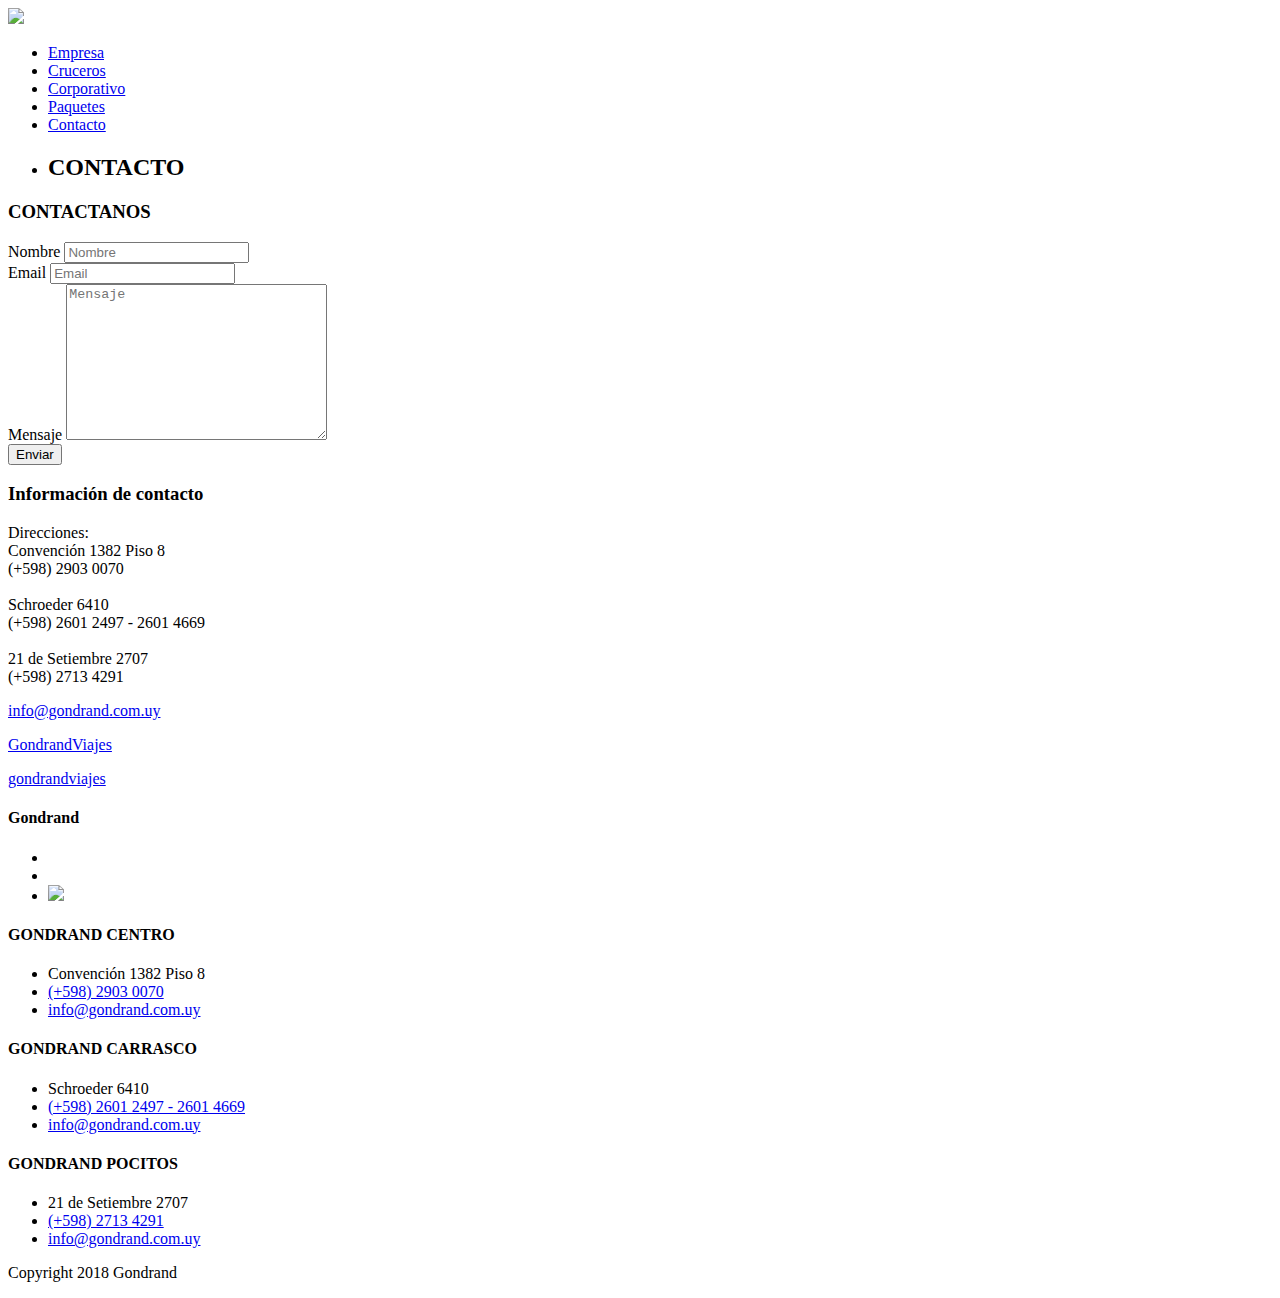
==== contacto.html @ 6433e902 "fixes" ====
<!DOCTYPE HTML>
<html>
	<head>
	<meta charset="utf-8">
	<meta http-equiv="X-UA-Compatible" content="IE=edge">
	<title>Gondrand</title>
	<meta name="viewport" content="width=device-width, initial-scale=1">
	<meta name="description" content="" />
	<meta name="keywords" content="" />
	<meta name="author" content="" />

  <!-- Facebook and Twitter integration -->
	<meta property="og:title" content=""/>
	<meta property="og:image" content=""/>
	<meta property="og:url" content=""/>
	<meta property="og:site_name" content=""/>
	<meta property="og:description" content=""/>
	<meta name="twitter:title" content="" />
	<meta name="twitter:image" content="" />
	<meta name="twitter:url" content="" />
	<meta name="twitter:card" content="" />

	<link href="https://fonts.googleapis.com/css?family=Quicksand:300,400,500,700" rel="stylesheet">
	
	<!-- Animate.css -->
	<link rel="stylesheet" href="css/animate.css">
	<!-- Icomoon Icon Fonts-->
	<link rel="stylesheet" href="css/icomoon.css">
	<!-- Bootstrap  -->
	<link rel="stylesheet" href="css/bootstrap.css">

	<!-- Magnific Popup -->
	<link rel="stylesheet" href="css/magnific-popup.css">

	<!-- Flexslider  -->
	<link rel="stylesheet" href="css/flexslider.css">

	<!-- Owl Carousel -->
	<link rel="stylesheet" href="css/owl.carousel.min.css">
	<link rel="stylesheet" href="css/owl.theme.default.min.css">
	
	<!-- Date Picker -->
	<link rel="stylesheet" href="css/bootstrap-datepicker.css">
	<!-- Flaticons  -->
	<link rel="stylesheet" href="fonts/flaticon/font/flaticon.css">

	<!-- Theme style  -->
	<link rel="stylesheet" href="css/style.css">

	<!-- Modernizr JS -->
	<script src="js/modernizr-2.6.2.min.js"></script>
	<!-- FOR IE9 below -->
	<!--[if lt IE 9]>
	<script src="js/respond.min.js"></script>
	<![endif]-->

	<style>
		@import url('https://fonts.googleapis.com/css?family=Heebo');
	</style>

	</head>
	<body>
		
	<div class="colorlib-loader"></div>

	<div id="page">
		<nav class="colorlib-nav" role="navigation">
			<div class="top-menu">
				<div class="container-fluid">
					<div class="row">
						<div class="col-xs-2">
							<div id="colorlib-logo"><a href="index.html"><img src="images/gondrand_logo_wht.png" width="200px"></a></div>
						</div>
						<div class="col-xs-8 text-right menu-1" >
							<ul>
								<li><a href="empresa.html">Empresa</a></li>
								<li><a href="cruceros.html">Cruceros</a></li>
								<li><a href="corporativo.html">Corporativo</a></li>
								<!--li><a href="gruposdtyt.html">Grupos Dtyt</a></li-->
								<li><a href="paquetes.html">Paquetes</a></li>
								<li class="active"><a href="contacto.html">Contacto</a></li>
							</ul>
						</div>
					</div>
				</div>
			</div>
		</nav>
		

		<aside id="colorlib-hero">
			<div class="flexslider">
				<ul class="slides">
			   	<li style="background-image: url(images/contacto-back.jpg);">
			   		<div class="overlay"></div>
			   		<div class="container-fluid">
			   			<div class="row">
				   			<div class="col-md-6 col-md-offset-3 col-sm-12 col-xs-12 slider-text">
				   				<div class="slider-text-inner text-center">
				   					<h2>CONTACTO</h2>
				   				</div>
				   			</div>
				   		</div>
			   		</div>
			   	</li>
			  	</ul>
		  	</div>
		</aside>


		<div id="colorlib-contact">
				<div class="container">
					<div class="row">
						<div class="col-md-10 col-md-offset-1 animate-box">
							<h3>CONTACTANOS</h3>
							<form action="#">
								<div class="row form-group">
									<div class="col-md-6 padding-bottom">
										<label for="fname">Nombre</label>
										<input type="text" id="fname" class="form-control" placeholder="Nombre">
									</div>
								</div>
	
								<div class="row form-group">
									<div class="col-md-12">
										<label for="email">Email</label>
										<input type="text" id="email" class="form-control" placeholder="Email">
									</div>
								</div>
	
								<div class="row form-group">
									<div class="col-md-12">
										<label for="message">Mensaje</label>
										<textarea name="message" id="message" cols="30" rows="10" class="form-control" placeholder="Mensaje"></textarea>
									</div>
								</div>
								<div class="form-group text-center">
									<input type="submit" value="Enviar" class="btn btn-primary">
								</div>
	
							</form>		
						</div>
						<div class="col-md-10 col-md-offset-1 animate-box">
							<h3>Información de contacto</h3>
							<div class="row contact-info-wrap">
								<div class="col-md-3">
									<p><span><i class="icon-location"></i></span>
										Direcciones:<br/>
										Convención 1382 Piso 8<br/>
										(+598) 2903 0070<br/><br/>
										Schroeder 6410<br/>
										(+598) 2601 2497 - 2601 4669<br/><br/>
										21 de Setiembre 2707<br/>
										(+598) 2713 4291<br/></p>
								</div>
								<div class="col-md-3">
									<p><span><i class="icon-paperplane"></i></span> <a href="mailto:info@gondrand.com.uy">info@gondrand.com.uy
										</a></p>
								</div>
								<div class="col-md-3">
									<p><span><i class="icon-facebook"></i></span> <a href="http://www.facebook.com/GondrandViajes">GondrandViajes</a></p>
								</div>
								<div class="col-md-3">
									<p><span><i class="icon-twitter"></i></span> <a href="https://twitter.com/gondrandviajes">gondrandviajes</a></p>
								</div>
							</div>
						</div>
					</div>
				</div>
			</div>



		<footer id="colorlib-footer" role="contentinfo">
			<div class="container">
				<div class="row row-pb-md">
					<div class="col-md-3 colorlib-widget">
						<h4>Gondrand</h4>
						<p>
							<ul class="colorlib-social-icons">
								<li><a href="https://twitter.com/gondrandviajes"><i class="icon-twitter"></i></a></li>
								<li><a href="https://www.facebook.com/GondrandViajes"><i class="icon-facebook"></i></a></li>
								<li><img src="images/ITP_AUDAVI_IATA-1.png" ></li>
							</ul>
						</p>
					</div>
					<div class="col-md-3 col-md-push-1">
						<h4>GONDRAND CENTRO</h4>
						<ul class="colorlib-footer-links">
							<li>Convención 1382 Piso 8</li>
							<li><a href="tel://(+598) 2903 0070">(+598) 2903 0070</a></li>
							<li><a href="mailto:info@gondrand.com.uy">info@gondrand.com.uy</a></li>
						</ul>
					</div>
					<div class="col-md-3 col-md-push-1">
						<h4>GONDRAND CARRASCO</h4>
						<ul class="colorlib-footer-links">
							<li>Schroeder 6410</li>
							<li><a href="tel:// (+598) 2601 2497"> (+598) 2601 2497 - 2601 4669</a></li>
							<li><a href="mailto:info@gondrand.com.uy">info@gondrand.com.uy</a></li>
						</ul>
					</div>
					<div class="col-md-3 col-md-push-1">
							<h4>GONDRAND POCITOS</h4>
							<ul class="colorlib-footer-links">
								<li>21 de Setiembre 2707</li>
								<li><a href="tel:// (+598) 2713 4291"> (+598) 2713 4291</a></li>
								<li><a href="mailto:info@gondrand.com.uy">info@gondrand.com.uy</a></li>
							</ul>
					</div>
				</div>
				<div class="row">
					<div class="col-md-12 text-center">
						<p>Copyright 2018 Gondrand</p>
					</div>
				</div>
			</div>
		</footer>
	</div>

	<div class="gototop js-top">
		<a href="#" class="js-gotop"><i class="icon-arrow-up2"></i></a>
	</div>
	
	<!-- jQuery -->
	<script src="js/jquery.min.js"></script>
	<!-- jQuery Easing -->
	<script src="js/jquery.easing.1.3.js"></script>
	<!-- Bootstrap -->
	<script src="js/bootstrap.min.js"></script>
	<!-- Waypoints -->
	<script src="js/jquery.waypoints.min.js"></script>
	<!-- Flexslider -->
	<script src="js/jquery.flexslider-min.js"></script>
	<!-- Owl carousel -->
	<script src="js/owl.carousel.min.js"></script>
	<!-- Magnific Popup -->
	<script src="js/jquery.magnific-popup.min.js"></script>
	<script src="js/magnific-popup-options.js"></script>
	<!-- Date Picker -->
	<script src="js/bootstrap-datepicker.js"></script>
	<!-- Stellar Parallax -->
	<script src="js/jquery.stellar.min.js"></script>
	<!-- Main -->
	<script src="js/main.js"></script>

	</body>
</html>
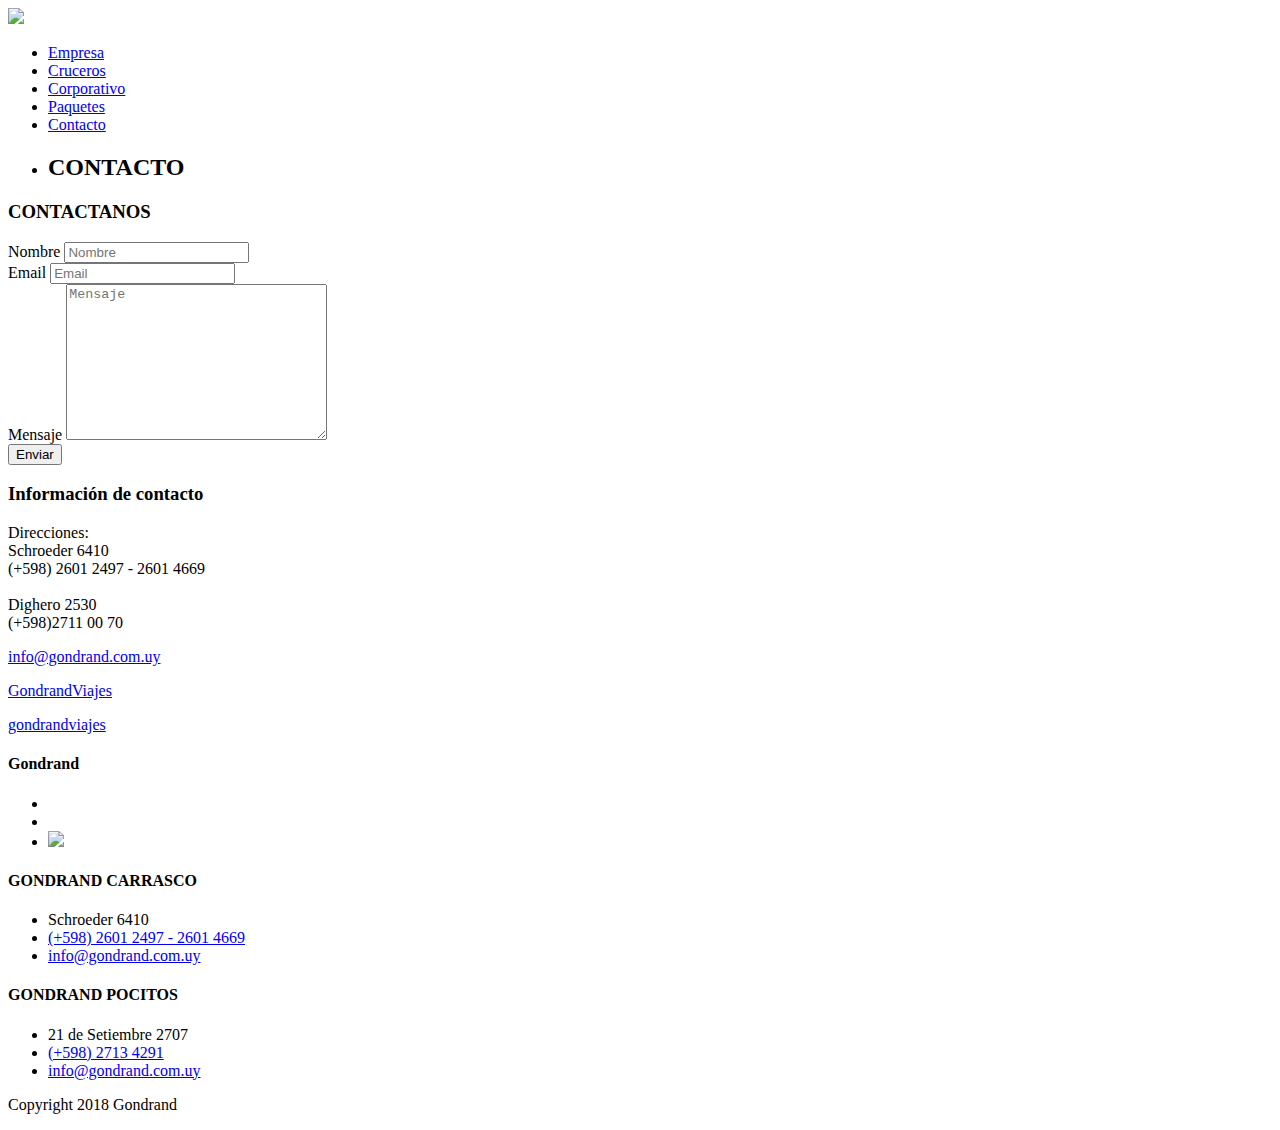
==== commit 304b61ab: "Update contacto.html" ====
--- a/contacto.html
+++ b/contacto.html
@@ -145,12 +145,10 @@
 								<div class="col-md-3">
 									<p><span><i class="icon-location"></i></span>
 										Direcciones:<br/>
-										Convención 1382 Piso 8<br/>
-										(+598) 2903 0070<br/><br/>
 										Schroeder 6410<br/>
 										(+598) 2601 2497 - 2601 4669<br/><br/>
-										21 de Setiembre 2707<br/>
-										(+598) 2713 4291<br/></p>
+										Dighero 2530<br/>
+										(+598)2711 00 70<br/></p>
 								</div>
 								<div class="col-md-3">
 									<p><span><i class="icon-paperplane"></i></span> <a href="mailto:info@gondrand.com.uy">info@gondrand.com.uy
@@ -183,14 +181,14 @@
 							</ul>
 						</p>
 					</div>
-					<div class="col-md-3 col-md-push-1">
+					<!--div class="col-md-3 col-md-push-1">
 						<h4>GONDRAND CENTRO</h4>
 						<ul class="colorlib-footer-links">
 							<li>Convención 1382 Piso 8</li>
 							<li><a href="tel://(+598) 2903 0070">(+598) 2903 0070</a></li>
 							<li><a href="mailto:info@gondrand.com.uy">info@gondrand.com.uy</a></li>
 						</ul>
-					</div>
+					</div-->
 					<div class="col-md-3 col-md-push-1">
 						<h4>GONDRAND CARRASCO</h4>
 						<ul class="colorlib-footer-links">
